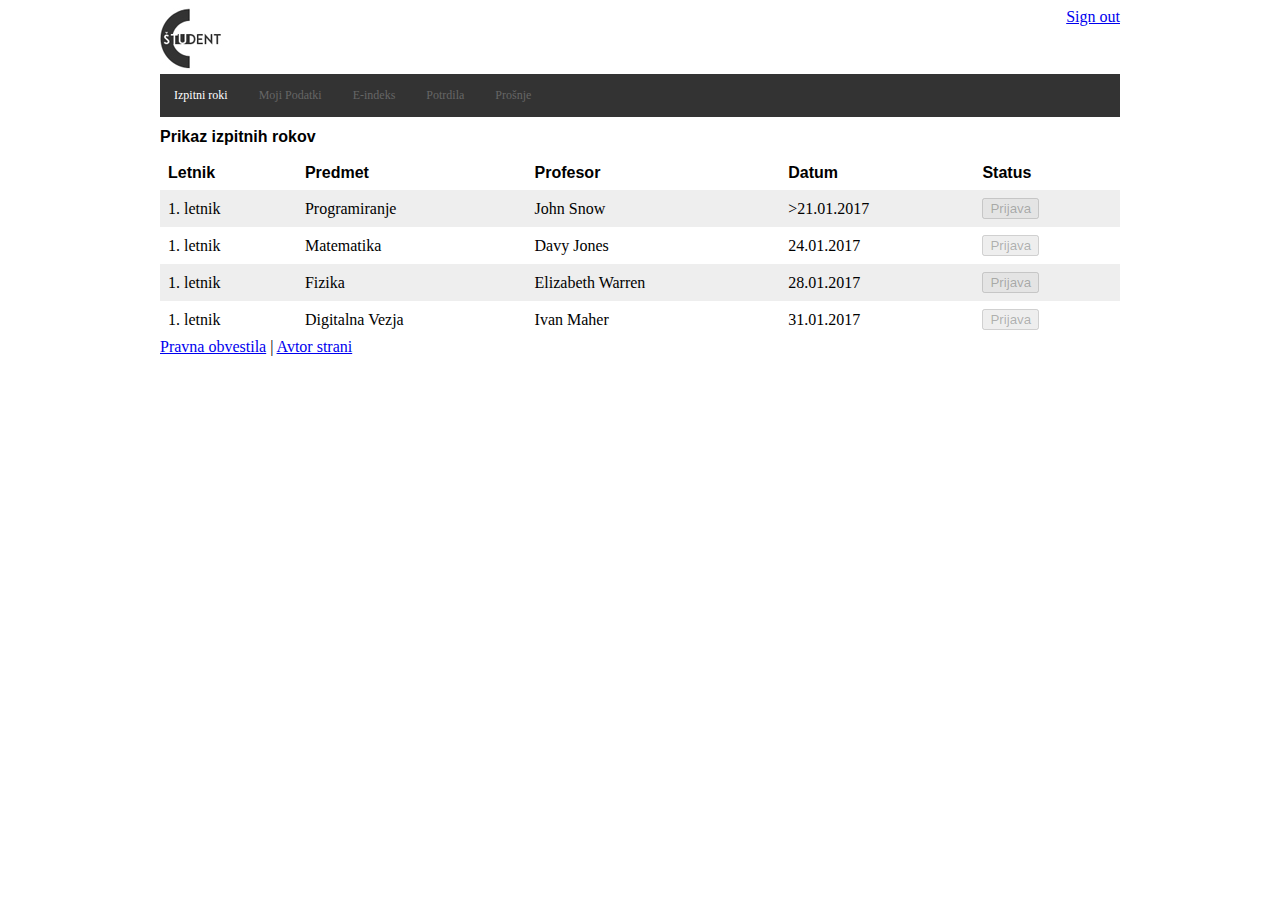
==== home.html @ f27faeb5 "Post webpage" ====
<!DOCTYPE html>
<html>
<head>
	<title>Home page for e-student</title>
	<meta http-equiv="Content-Type" content="text/html;charset=utf-8">
	<link rel="stylesheet" href="css/mystyle.css">
	<!--<script type="text/javascript" src="myjavascript.js" defer></script>-->
	</head>
<body>
	<header>
	<div class="main-centered-content">
	<a href="./home.html"><img src="logom.jpg" alt="logo"/></a>
	<div class="header-links"><a href="index.html">Sign out</a></div>
	</div>
	</header>
	
	<div class="main-centered-content" id="main">
		<section>
			<div>
			<nav>
			<ul>
				<li><a class="active" href="./home.html">Izpitni roki</a></li>
				<li><a href="./myInfo.html">Moji Podatki</a></li>
				<li><a href="./eIndex.html">E-indeks</a></li>
				<li><a href="./orders.html">Potrdila</a></li>
				<li><a href="./application.html">Prošnje</a></li>
			</ul>
		</nav>
			<h1>Prikaz izpitnih rokov</h1>
			
				<table>
					<thead>
						<tr>
							<th>Letnik</th>
							<th>Predmet</th>
							<th>Profesor</th>
							<th>Datum</th>
							<th>Status</th>
						</tr>
					</thead>
					<tbody>
						<tr>
							<td >1. letnik</td>
							<td>Programiranje</td>
							<td>John Snow</td>
							<td>>21.01.2017</td>
							<td><button disabled class="tooltip">Prijava<span class="tooltiptext">Trenutno ne izpolnujete pogojev za prijavo</span></button></td>
						</tr>
						<tr>
							<td >1. letnik</td>
							<td>Matematika</td>
							<td>Davy Jones</td>
							<td>24.01.2017</td>
							<td><button disabled class="tooltip">Prijava<span class="tooltiptext">Trenutno ne izpolnujete pogojev za prijavo</span></button></td>
						</tr>
						<tr>
							<td >1. letnik</td>
							<td>Fizika</td>
							<td>Elizabeth Warren</td>
							<td>28.01.2017</td>
							<td><button disabled class="tooltip">Prijava<span class="tooltiptext">Trenutno ne izpolnujete pogojev za prijavo</span></button></td>
						</tr>
						<tr>
							<td>1. letnik</td>
							<td>Digitalna Vezja</td>
							<td>Ivan Maher</td>
							<td>31.01.2017</td>
							<td><button disabled class="tooltip">Prijava<span class="tooltiptext">Trenutno ne izpolnujete pogojev za prijavo</span></button></td>
						</tr>
					</tbody>
				</table>
			</div>
		</section>
	</div>
	<footer>
	<div class="main-centered-content">
		<a href="/legal.html">Pravna obvestila</a> |
        <a href="/authors.html">Avtor strani</a>
		</div>
	</footer>
</body>
	
</html>
---- css/mystyle.css ----
header,footer {
	background: #fff;
}
.header-links {
	float:right;
	clear:right;
}

body {
	background:#fff;

}
.main-centered-content {
	max-width:960px;
	margin-left:auto;
	margin-right:auto;
	
}


table {
	 border-collapse: collapse;
    width: 100%;
}
th, td {
    text-align: left;
    padding: 8px;
}
tr:nth-child(odd){background-color: #eeeeee}
tr:hover {background-color: #b3b3b3}
th{background-color: #fff;
font-family: "Helvetica";
font-size: 16px}


h1 {font-family: "Helvetica";
	font-size: 16px;
	font-color: #333333;}
	
h2 {font-family: "Helvetica";
	font-size: 14px;
	font-color: #333333;}

ul {
	/*text-align:center;*/
    list-style-type: none;
    margin: 0;
    padding: 0;
    overflow: hidden;
    border: 0px solid #e7e7e7;
    background-color: #333333;
	font-family: "adam.cg pro";
	font-size: 12px;

}

li {

	display:inline-block;
	text-align:center;
	
}
li a {
    display: block;
    color: #666;
    text-align: center;
    padding: 14px ;
    text-decoration: none;
}

li a:hover:not(.active) {
    background-color: #ddd;
}

li a.active {
    color: white;
    background-color: #333333;
}

#prijava{
	color:red;
}

.tooltip {
    position: relative;
    display: inline-block;
    
}

.tooltip .tooltiptext {
    visibility: hidden;
    width: 120px;
    background-color: black;
    color: #fff;
    text-align: center;
    border-radius: 6px;
    padding: 5px 0;
    
    /* Position the tooltip */
    position: absolute;
    z-index: 1;
    bottom: 100%;
    left: 50%;
    margin-left: -60px;
}

.tooltip:hover .tooltiptext {
    visibility: visible;
}
.info-content{
	
box-sizing: border-box;
/*border:10px solid red;*/

}
.label-control{
	
	box-sizing:border-box;
	/*border: 2px solid blue;*/
	display:inline-block;
	padding:8px;
	font-size:15px;
	text-align:right;
	width:20%;
	margin-top:4px;
	
	
}
.input-wrapper{
	display:inline-block;
	box-sizing: border-box;
	/*border:2px solid yellow;*/
	padding-left:15px;
	padding-right:15px;
	width:50%;
}
input:not([type=submit]){
	width:100%;
	box-sizing:border-box;
    padding: 5px;
   /* background: yellow;*/
}
.select-country{
	display:inline-block;
	box-sizing: border-box;
	/*border:2px solid yellow;*/
	padding:8px;
	width:100%;
}
.form-action{
	box-sizing: border-box;
	border:0px solid yellow;
	padding-left:15px;
	padding-right:15px;
	background-color:#eee;
	max-width:100%;
	margin-left:auto;
	margin-right:auto;
	margin-top:15px;
}
.button {
    background-color: #333333; 
    border: none;
    color: white;
    padding: 10px;
    text-align: center;
    text-decoration: none;
    display: inline-block;
    font-size: 14px;
    margin: 3px;
    cursor: pointer;
}
.buttonR {border-radius: 10px;}

input[type="file"] {
    display: none;
}
.custom-file-upload {
    border: 1px solid #ccc;
    display: inline-block;
    padding: 6px 12px;
    cursor: pointer;
}

/*
label{
	display:block;
	box-sizing:border-box;
	border:2px solid black;
	padding: 5px;
    background: orange;
   
}

*/
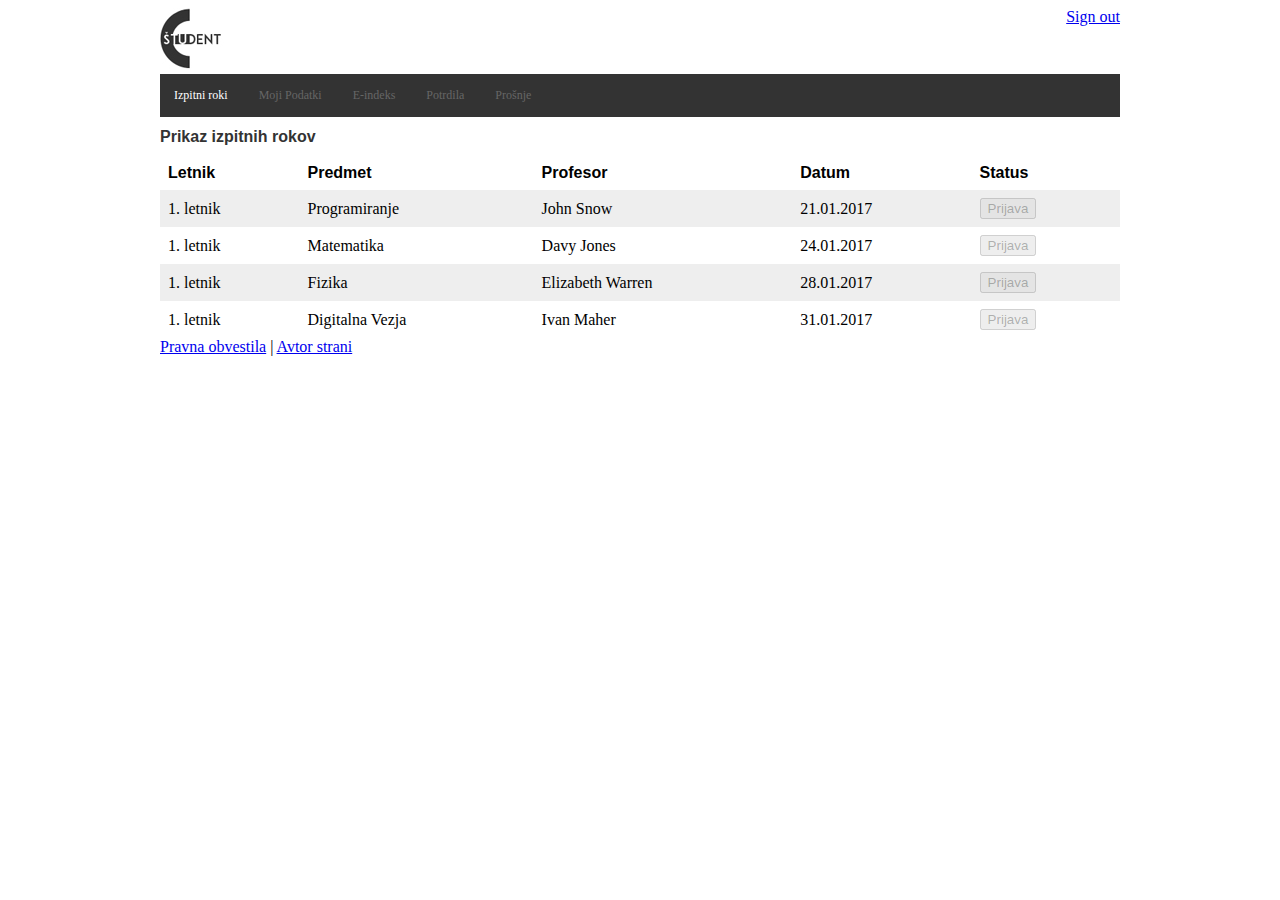
==== commit 1d0bdb4f: "Popravek home.html" ====
--- a/home.html
+++ b/home.html
@@ -43,7 +43,7 @@
 							<td >1. letnik</td>
 							<td>Programiranje</td>
 							<td>John Snow</td>
-							<td>>21.01.2017</td>
+							<td>21.01.2017</td>
 							<td><button disabled class="tooltip">Prijava<span class="tooltiptext">Trenutno ne izpolnujete pogojev za prijavo</span></button></td>
 						</tr>
 						<tr>
--- a/css/mystyle.css
+++ b/css/mystyle.css
@@ -35,11 +35,11 @@
 
 h1 {font-family: "Helvetica";
 	font-size: 16px;
-	font-color: #333333;}
+	color: #333333;}
 	
 h2 {font-family: "Helvetica";
 	font-size: 14px;
-	font-color: #333333;}
+	color: #333333;}
 
 ul {
 	/*text-align:center;*/
